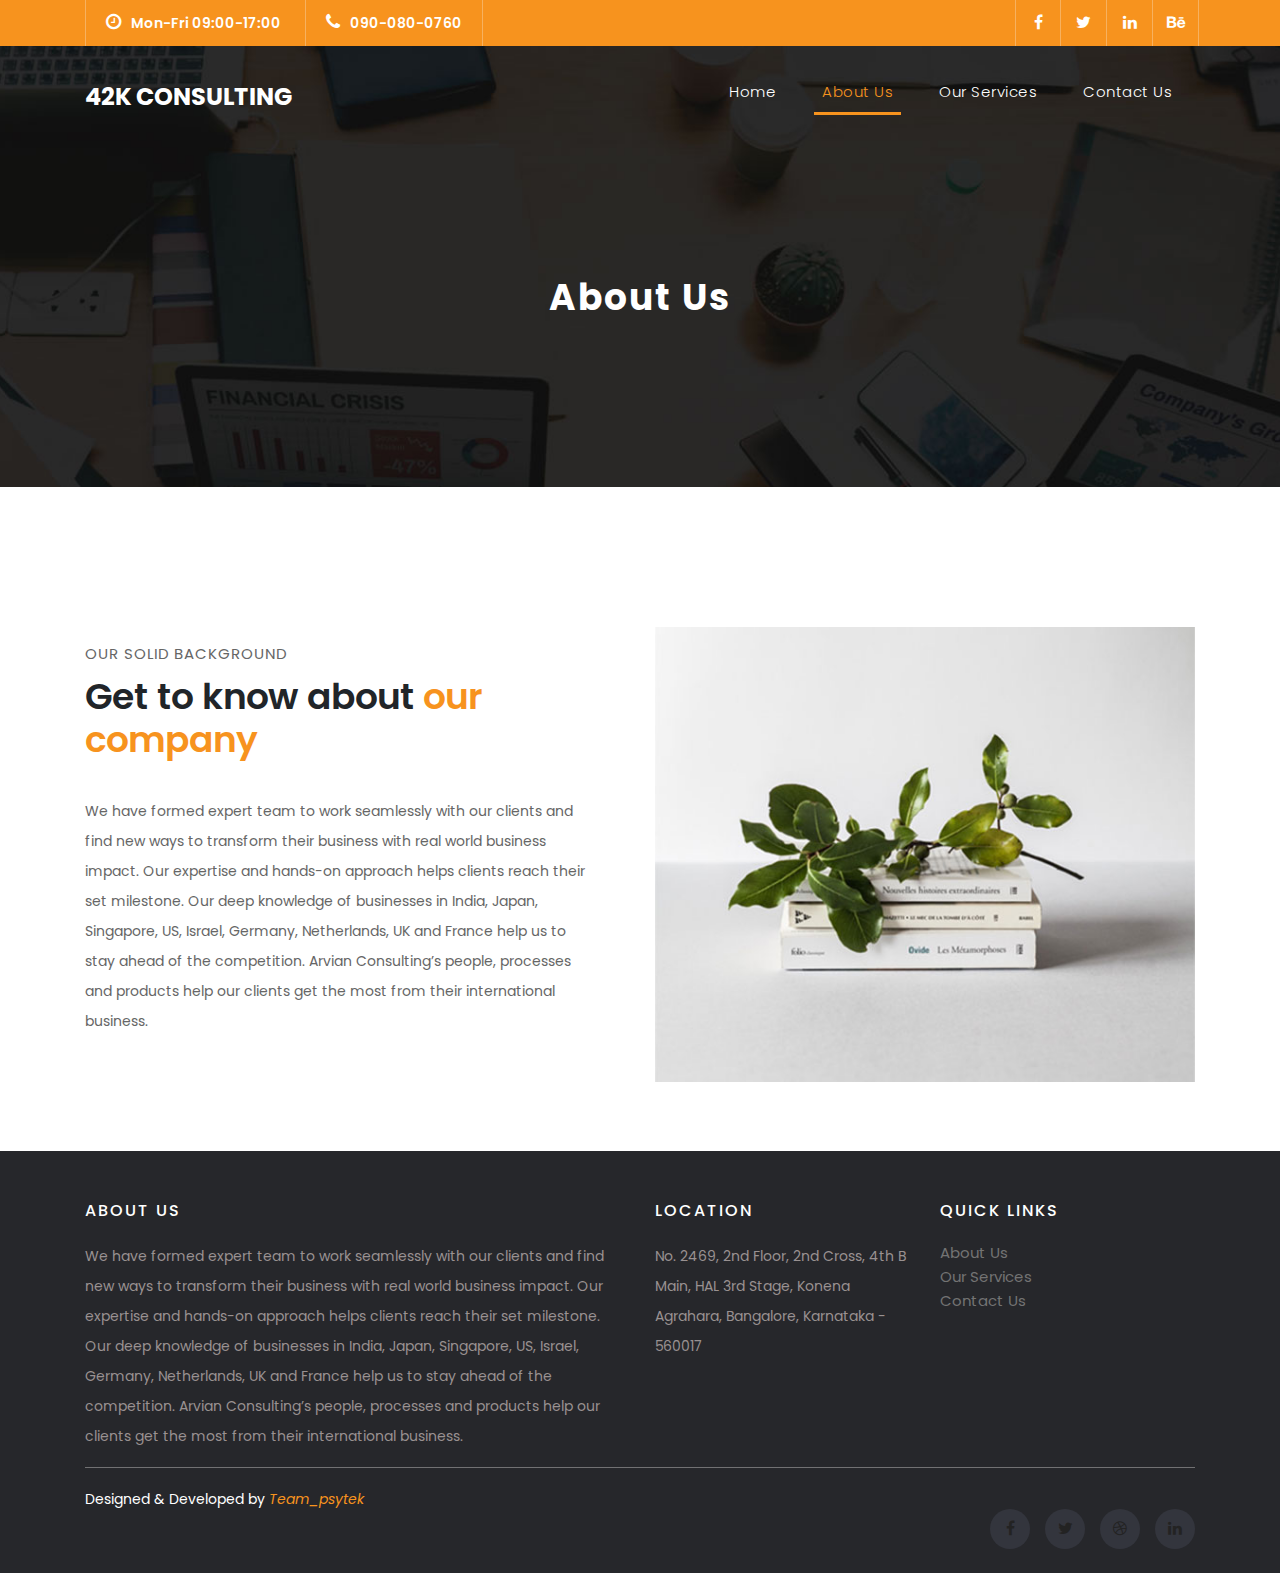
==== about.html @ 0863b6f3 "update website" ====
<!DOCTYPE html>
<html lang="en">

  <head>

    <meta charset="utf-8">
    <meta name="viewport" content="width=device-width, initial-scale=1, shrink-to-fit=no">
    <meta name="description" content="">
    <meta name="author" content="TemplateMo">
    <link href="https://fonts.googleapis.com/css?family=Poppins:100,200,300,400,500,600,700,800,900&display=swap" rel="stylesheet">

    <title>42K Consulting</title>

    <!-- Bootstrap core CSS -->
    <link href="vendor/bootstrap/css/bootstrap.min.css" rel="stylesheet">

    <!-- Additional CSS Files -->
    <link rel="stylesheet" href="assets/css/fontawesome.css">
    <link rel="stylesheet" href="assets/css/templatemo-finance-business.css">
    <link rel="stylesheet" href="assets/css/owl.css">
<!--

Finance Business TemplateMo

https://templatemo.com/tm-545-finance-business

-->
  </head>

  <body>

    <!-- ***** Preloader Start ***** -->
    <div id="preloader">
        <div class="jumper">
            <div></div>
            <div></div>
            <div></div>
        </div>
    </div>  
    <!-- ***** Preloader End ***** -->

    <!-- Header -->
    <div class="sub-header">
      <div class="container">
        <div class="row">
          <div class="col-md-8 col-xs-12">
            <ul class="left-info">
              <li><a href="#"><i class="fa fa-clock-o"></i>Mon-Fri 09:00-17:00</a></li>
              <li><a href="#"><i class="fa fa-phone"></i>090-080-0760</a></li>
            </ul>
          </div>
          <div class="col-md-4">
            <ul class="right-icons">
              <li><a href="#"><i class="fa fa-facebook"></i></a></li>
              <li><a href="#"><i class="fa fa-twitter"></i></a></li>
              <li><a href="#"><i class="fa fa-linkedin"></i></a></li>
              <li><a href="#"><i class="fa fa-behance"></i></a></li>
            </ul>
          </div>
        </div>
      </div>
    </div>
    
    <header class="">
      <nav class="navbar navbar-expand-lg">
        <div class="container">
          <a class="navbar-brand" href="index.html"><h2>42K Consulting </h2></a>
          <button class="navbar-toggler" type="button" data-toggle="collapse" data-target="#navbarResponsive" aria-controls="navbarResponsive" aria-expanded="false" aria-label="Toggle navigation">
            <span class="navbar-toggler-icon"></span>
          </button>
          <div class="collapse navbar-collapse" id="navbarResponsive">
            <ul class="navbar-nav ml-auto">
              <li class="nav-item">
                <a class="nav-link" href="index.html">Home
                  <span class="sr-only">(current)</span>
                </a>
              </li>
              <li class="nav-item active">
                <a class="nav-link" href="about.html">About Us</a>
              </li>
              <li class="nav-item">
                <a class="nav-link" href="services.html">Our Services</a>
              </li>
              <li class="nav-item">
                <a class="nav-link" href="contact.html">Contact Us</a>
              </li>
            </ul>
          </div>
        </div>
      </nav>
    </header>

    <!-- Page Content -->
    <div class="page-heading header-text">
      <div class="container">
        <div class="row">
          <div class="col-md-12">
            <h1>About Us</h1>
          </div>
        </div>
      </div>
    </div>

    <div class="more-info about-info" style="    margin-bottom: 69px;">
      <div class="container">
        <div class="row">
          <div class="col-md-12">
            <div class="more-info-content">
              <div class="row">
                <div class="col-md-6 align-self-center">
                  <div class="right-content">
                    <span>our solid background </span>
                    <h2>Get to know about <em>our company</em></h2>
                    <p>We have formed expert team to work seamlessly with our clients and find new ways to transform their business with real world business impact. Our expertise and hands-on approach helps clients reach their set milestone. Our deep knowledge of businesses in India, Japan, Singapore, US, Israel, Germany, Netherlands, UK and France help us to stay ahead of the competition. Arvian Consulting’s people, processes and products help our clients get the most from their international business.</p>
                  </div>
                </div>
                <div class="col-md-6">
                  <div class="left-image">
                    <img src="assets/images/about-image.jpg" alt="">
                  </div>
                </div>
              </div>
            </div>
          </div>
        </div>
      </div>
    </div>

   
    <footer class="site-footer">
      <div class="container">
        <div class="row">
          <div class="col-sm-12 col-md-6">
            <h6>About Us</h6>
            <p style="color: #999191;padding-top: 21px;">We have formed expert team to work seamlessly with our clients and find new ways to transform their business with real world business impact. Our expertise and hands-on approach helps clients reach their set milestone. Our deep knowledge of businesses in India, Japan, Singapore, US, Israel, Germany, Netherlands, UK and France help us to stay ahead of the competition. Arvian Consulting’s people, processes and products help our clients get the most from their international business.</p>
          </div>

          <div class="col-xs-6 col-md-3">
            <h6>Location</h6>
            <p style="color: #999191;padding-top: 21px;">No. 2469, 2nd Floor, 2nd Cross, 4th B Main, HAL 3rd Stage, Konena Agrahara, Bangalore, Karnataka - 560017</p>
          </div>

          <div class="col-xs-6 col-md-3">
            <h6>Quick Links</h6>
            <ul class="footer-links" style="color: #999191;padding-top: 21px;">
              <li><a href="about.html">About Us</a></li>
              <li><a href="services.html">Our Services</a></li>

              <li><a href="contact.html">Contact Us</a></li>
            </ul>
          </div>
        </div>
        <hr>
      </div>
      <div class="container">
        <div class="row">
          <div class="col-md-8 col-sm-6 col-xs-12">
            <p>Designed & Developed by <a rel="nofollow noopener" href="https://psyteksolutions.cf" target="_blank"><em style="color: #f7931e;">Team_psytek</em> </a></p>

          </div>

          <div class="col-md-4 col-sm-6 col-xs-12">
            <ul class="social-icons">
              <li><a class="facebook" href="#"><i class="fa fa-facebook"></i></a></li>
              <li><a class="twitter" href="#"><i class="fa fa-twitter"></i></a></li>
              <li><a class="dribbble" href="#"><i class="fa fa-dribbble"></i></a></li>
              <li><a class="linkedin" href="#"><i class="fa fa-linkedin"></i></a></li>   
            </ul>
          </div>
        </div>
      </div>
</footer>
    <!-- Bootstrap core JavaScript -->
    <script src="vendor/jquery/jquery.min.js"></script>
    <script src="vendor/bootstrap/js/bootstrap.bundle.min.js"></script>

    <!-- Additional Scripts -->
    <script src="assets/js/custom.js"></script>
    <script src="assets/js/owl.js"></script>
    <script src="assets/js/slick.js"></script>
    <script src="assets/js/accordions.js"></script>

    <script language = "text/Javascript"> 
      cleared[0] = cleared[1] = cleared[2] = 0; //set a cleared flag for each field
      function clearField(t){                   //declaring the array outside of the
      if(! cleared[t.id]){                      // function makes it static and global
          cleared[t.id] = 1;  // you could use true and false, but that's more typing
          t.value='';         // with more chance of typos
          t.style.color='#fff';
          }
      }
    </script>

  </body>
</html>
---- assets/css/templatemo-finance-business.css ----
/* 

TemplateMo - Finance Business

https://templatemo.com/tm-545-finance-business

*/
 :root {
	--yellow:#f7931e ;
	/*  var(--yellow)  */
	 /* -yellow = : var(--yellow) ; */
 }
 
/*--------------------------------------------------------------
# Navigation Menu
--------------------------------------------------------------*/
/* Desktop Navigation */
.nav-menu ul {
	margin: 0;
	padding: 0;
	list-style: none;
  }
  .hide {
	display: none !important;
  }
  .nav-menu > ul {
	display: flex;
  }
  
  .nav-menu > ul > li {
	position: relative;
	white-space: nowrap;
	padding: 10px 0 10px 28px;
  }
  
  .nav-menu a {
	display: block;
	position: relative;
	color: #0f394c;
	transition: 0.3s;
	font-size: 14px;
	font-family: sans-serif;
	/* text-transform: uppercase; */
	font-weight: 600;
  }
  
  .nav-menu a:hover, .nav-menu .active > a, .nav-menu li:hover > a {
	color: #49b5e7;
  }
  
  .nav-menu .drop-down ul {
	display: block;
	position: absolute;
	left: 14px;
	top: calc(100% + 30px);
	z-index: 99;
	opacity: 0;
	visibility: hidden;
	padding: 10px 0;
	background: #fff;
	box-shadow: 0px 0px 30px rgba(127, 137, 161, 0.25);
	transition: 0.3s;
  }
  
  .nav-menu .drop-down:hover > ul {
	opacity: 1;
	top: 100%;
	visibility: visible;
  }
  
  .nav-menu .drop-down li {
	min-width: 180px;
	position: relative;
  }
  
  .nav-menu .drop-down ul a {
	padding: 10px 20px;
	font-size: 14px;
	font-weight: 500;
	text-transform: none;
	color: #0f394c;
	text-transform: uppercase;
  }
  
  .nav-menu .drop-down ul a:hover, .nav-menu .drop-down ul .active > a, .nav-menu .drop-down ul li:hover > a {
	color: #49b5e7;
  }
  
  .nav-menu .drop-down > a:after {
	content: "\ea99";
	font-family: IcoFont;
	padding-left: 5px;
  }
  
  .nav-menu .drop-down .drop-down ul {
	top: 0;
	left: calc(100% - 30px);
  }
  
  .nav-menu .drop-down .drop-down:hover > ul {
	opacity: 1;
	top: 0;
	left: 100%;
  }
  
  .nav-menu .drop-down .drop-down > a {
	padding-right: 35px;
  }
  
  .nav-menu .drop-down .drop-down > a:after {
	content: "\eaa0";
	font-family: IcoFont;
	position: absolute;
	right: 15px;
  }
  
  @media (max-width: 1366px) {
	.nav-menu .drop-down .drop-down ul {
	  left: -90%;
	}
	.nav-menu .drop-down .drop-down:hover > ul {
	  left: -100%;
	}
	.nav-menu .drop-down .drop-down > a:after {
	  content: "\ea9d";
	}
  }
body {
  font-family: 'Poppins', sans-serif;
  overflow-x: hidden;
  text-rendering: optimizeLegibility;
  -webkit-font-smoothing: antialiased;
  -moz-osx-font-smoothing: grayscale;
}
.icon-box {
    padding: 30px;
    position: relative;
    overflow: hidden;
    border-radius: 10px;
    margin: 0 10px 40px 10px;
    background: #fff;
    box-shadow: 0 10px 29px 0 rgba(68, 88, 144, 0.1);
    transition: all 0.3s ease-in-out;
}
p {
	margin-bottom: 0px;
	font-size: 14px;
	color: #666666;
	line-height: 30px;
}
a {
	text-decoration: none!important;
}
ul {
	padding: 0;
	margin: 0;
	list-style: none;
}

h1,h2,h3,h4,h5,h6 {
	margin: 0px;
}
a{
	color: var(--yellow);
}
a.filled-button {
	background-color:  var(--yellow) ;
	color: #fff;
	font-size: 13px;
	text-transform: uppercase;
	font-weight: 700;
	padding: 12px 30px;
	border-radius: 30px;
	display: inline-block;
	transition: all 0.3s;
}

a.filled-button:hover {
	background-color: #fff;
	color:  var(--yellow) ;
}

a.border-button {
	background-color: transparent;
	color: #fff;
	border: 2px solid #fff;
	font-size: 13px;
	text-transform: uppercase;
	font-weight: 700;
	padding: 10px 28px;
	border-radius: 30px;
	display: inline-block;
	transition: all 0.3s;
}

a.border-button:hover {
	background-color: #fff;
	color:  var(--yellow) ;
}

.section-heading {
	text-align: center;
	margin-bottom: 80px;
}

.section-heading h2 {
	font-size: 36px;
	font-weight: 600;
	color: #1e1e1e;
}

.section-heading em {
	font-style: normal;
	color:  var(--yellow) ;
}

.section-heading span {
	display: block;
	margin-top: 15px;
	text-transform: uppercase;
	font-size: 15px;
	color: #666;
	letter-spacing: 1px;
}

#preloader {
  overflow: hidden;
  background:  var(--yellow) ;
  left: 0;
  right: 0;
  top: 0;
  bottom: 0;
  position: fixed;
  z-index: 9999999;
  color: #fff;
}

#preloader .jumper {
  left: 0;
  top: 0;
  right: 0;
  bottom: 0;
  display: block;
  position: absolute;
  margin: auto;
  width: 50px;
  height: 50px;
}

#preloader .jumper > div {
  background-color: #fff;
  width: 10px;
  height: 10px;
  border-radius: 100%;
  -webkit-animation-fill-mode: both;
  animation-fill-mode: both;
  position: absolute;
  opacity: 0;
  width: 50px;
  height: 50px;
  -webkit-animation: jumper 1s 0s linear infinite;
  animation: jumper 1s 0s linear infinite;
}

#preloader .jumper > div:nth-child(2) {
  -webkit-animation-delay: 0.33333s;
  animation-delay: 0.33333s;
}

#preloader .jumper > div:nth-child(3) {
  -webkit-animation-delay: 0.66666s;
  animation-delay: 0.66666s;
}

@-webkit-keyframes jumper {
  0% {
    opacity: 0;
    -webkit-transform: scale(0);
    transform: scale(0);
  }
  5% {
    opacity: 1;
  }
  100% {
    -webkit-transform: scale(1);
    transform: scale(1);
    opacity: 0;
  }
}

@keyframes jumper {
  0% {
    opacity: 0;
    -webkit-transform: scale(0);
    transform: scale(0);
  }
  5% {
    opacity: 1;
  }
  100% {
    opacity: 0;
  }
}

/* Sub Header Style */

.sub-header {
	background-color:  var(--yellow) ;
	height: 46px;
	line-height: 46px;
}

.sub-header ul li {
	display: inline-block;
}

.sub-header ul.left-info li {
	border-left: 1px solid rgba(250,250,250,0.3);
	padding: 0px 20px;
}

.sub-header ul.left-info li:last-child {
	border-right: 1px solid rgba(250,250,250,0.3);
}

.sub-header ul.left-info li i {
	margin-right: 10px;
	font-size: 18px;
}

.sub-header ul.left-info li a {
	color: #fff;
	font-size: 14px;
	font-weight: 600;
}

.sub-header ul.right-icons {
	float: right;
}

.sub-header ul.right-icons li {
	margin-right: -4px;
	width: 46px;
	display: inline-block;
	text-align: center;
	border-right: 1px solid rgba(250,250,250,0.3);
}

.sub-header ul.right-icons li:first-child {
	border-left: 1px solid rgba(250,250,250,0.3);
}

.sub-header ul.right-icons li a {
	color: #fff;
	transition: all 0.3s;
}

.sub-header ul.right-icons li a:hover {
	opacity: 0.75;
}



/* Header Style */
header {
	position: absolute;
	z-index: 99999;
	width: 100%;
	background-color: transparent!important;
	height: 80px;
	-webkit-transition: all 0.3s ease-in-out 0s;
    -moz-transition: all 0.3s ease-in-out 0s;
    -o-transition: all 0.3s ease-in-out 0s;
    transition: all 0.3s ease-in-out 0s;
}
header .navbar {
	padding: 20px 0px;
}
.background-header .navbar {
	padding: 10px 0px;
}
.background-header {
	top: 0;
	position: fixed;
	background-color: #fff!important;
	box-shadow: 0px 1px 10px rgba(0,0,0,0.1);
}
.background-header .navbar-brand h2 {
	color:  var(--yellow) !important;
}
.background-header .navbar-nav a.nav-link {
	color: #1e1e1e!important;
}
.background-header .navbar-nav .nav-link:hover,
.background-header .navbar-nav .active>.nav-link,
.background-header .navbar-nav .nav-link.active,
.background-header .navbar-nav .nav-link.show,
.background-header .navbar-nav .show>.nav-link {
	color:  var(--yellow) !important;
}
.navbar .navbar-brand {
	float: 	left;
	margin-top: 12px;
	outline: none;
}
.navbar .navbar-brand h2 {
	color: #fff;
	text-transform: uppercase;
	font-size: 24px;
	font-weight: 700;
	-webkit-transition: all .3s ease 0s;
    -moz-transition: all .3s ease 0s;
    -o-transition: all .3s ease 0s;
    transition: all .3s ease 0s;
}
.navbar .navbar-brand h2 em {
	font-style: normal;
	font-size: 16px;
}
#navbarResponsive {
	z-index: 999;
}
.navbar-collapse {
	text-align: center;
}
.navbar .navbar-nav .nav-item {
	margin: 0px 15px;
}
.navbar .navbar-nav a.nav-link {
	text-transform: capitalize;
	font-size: 15px;
	font-weight: 300;
	letter-spacing: 0.5px;
	color: #fff;
	transition: all 0.5s;
	margin-top: 5px;
}
.navbar .navbar-nav .nav-link:hover,
.navbar .navbar-nav .active>.nav-link,
.navbar .navbar-nav .nav-link.active,
.navbar .navbar-nav .nav-link.show,
.navbar .navbar-nav .show>.nav-link {
	color:  var(--yellow) ;
	border-bottom: 3px solid  var(--yellow) ;
}
.navbar .navbar-toggler-icon {
	background-image: none;
}
.navbar .navbar-toggler {
	border-color: #fff;
	background-color: #fff;	
	height: 36px;
	outline: none;
	border-radius: 0px;
	position: absolute;
	right: 30px;
	top: 20px;
}
.navbar .navbar-toggler-icon:after {
	content: '\f0c9';
	color:  var(--yellow) ;
	font-size: 18px;
	line-height: 26px;
	font-family: 'FontAwesome';
}



/* Banner Style */

.img-fill{
  width: 100%;
  display: block;
  overflow: hidden;
  position: relative;
  text-align: center
}

.img-fill img {
  min-height: 100%;
  min-width: 100%;
  position: relative;
  display: inline-block;
  max-width: none;
}

*,
*:before,
*:after {
  -webkit-box-sizing: border-box;
  box-sizing: border-box;
  -webkit-font-smoothing: antialiased;
  -moz-osx-font-smoothing: grayscale;
}

.Grid1k {
  padding: 0 15px;
  max-width: 1200px;
  margin: auto;
}

.blocks-box,
.slick-slider {
  margin: 0;
  padding: 0!important;
}

.slick-slide {
  float: left;
  padding: 0;
}

.Modern-Slider .item .img-fill {
	background-size: cover;
	background-position: center center;
	background-repeat: no-repeat;
	height:95vh;
}

.Modern-Slider .item-1 .img-fill {
	background-image: url(../images/slide_01.jpg);
}

.Modern-Slider .item-2 .img-fill {
	background-image: url(../images/slide_02.jpg);
}

.Modern-Slider .item-3 .img-fill {
	background-image: url(../images/slide_03.jpg);
}

.Modern-Slider .NextArrow{
  position:absolute;
  top:50%;
  right:30px;
  border:0 none;
  background-color: transparent;
  text-align:center;
  font-size: 36px;
  font-family: 'FontAwesome';
  color:#FFF;
  z-index:5;
  outline: none;
  cursor: pointer;
}

.Modern-Slider .NextArrow:before{
  content:'\f105';
}

.Modern-Slider .PrevArrow {
  position:absolute;
  top:50%;
  left:30px;
  border:0 none;
  background-color: transparent;
  text-align:center;
  font-size: 36px;
  font-family: 'FontAwesome';
  color:#FFF;
  z-index:5;
  outline: none;
  cursor: pointer;
}

.Modern-Slider .PrevArrow:before{
  content:'\f104';
}

ul.slick-dots {
  display: none!important;
}

.Modern-Slider .text-content {
	text-align: left;
  	width: 75%;
  	position: absolute;
  	top: 50%;
  	left: 50%;
  	transform: translate(-50%, -50%);
}

.Modern-Slider .item h6 {
  margin-bottom: 15px;
  font-size: 22px;
  text-transform: uppercase;
  font-weight: 700;
  letter-spacing: 1px;
  color: var(--yellow) ;
  animation:fadeOutRight 1s both;
}

.Modern-Slider .item h4 {
  margin-bottom: 30px;
  text-transform: uppercase;
  font-size: 44px;
  font-weight: 700;
  letter-spacing: 2.5px;
  color:#FFF;
  overflow:hidden;
  animation:fadeOutLeft 1s both;
}

.Modern-Slider .item p {
	max-width: 570px;
	color: #fff;
	font-size: 15px;
	font-weight: 400;
	line-height: 30px;
	margin-bottom: 40px;
}

.Modern-Slider .item a {
  margin: 0 5px;
}

.Modern-Slider .item.slick-active h6{
  animation:fadeInDown 1s both 1s;
}

.Modern-Slider .item.slick-active h4{
  animation:fadeInLeft 1s both 1.5s;
}

.Modern-Slider .item.slick-active{
  animation:Slick-FastSwipeIn 1s both;
}

.Modern-Slider .buttons {
  position: relative;
}

.Modern-Slider {background:#000;}


/* ==== Slick Slider Css Ruls === */
.slick-slider{position:relative;display:block;-webkit-user-select:none;-moz-user-select:none;-ms-user-select:none;user-select:none;-webkit-touch-callout:none;-khtml-user-select:none;-ms-touch-action:pan-y;touch-action:pan-y;-webkit-tap-highlight-color:transparent}
.slick-list{position:relative;display:block;overflow:hidden;margin:0;padding:0}
.slick-list:focus{outline:none}.slick-list.dragging{cursor:hand}
.slick-slider .slick-track,.slick-slider .slick-list{-webkit-transform:translate3d(0,0,0);-ms-transform:translate3d(0,0,0);transform:translate3d(0,0,0)}
.slick-track{position:relative;top:0;left:0;display:block}
.slick-track:before,.slick-track:after{display:table;content:''}.slick-track:after{clear:both}
.slick-loading .slick-track{visibility:hidden}
.slick-slide{display:none;float:left /* If RTL Make This Right */ ;height:100%;min-height:1px}
.slick-slide.dragging img{pointer-events:none}
.slick-initialized .slick-slide{display:block}
.slick-loading .slick-slide{visibility:hidden}
.slick-vertical .slick-slide{display:block;height:auto;border:1px solid transparent}




/* Request Form */

.request-form {
	background-color:  var(--yellow) ;
	padding: 40px 0px;
	color: #fff;
}

.request-form h4 {
	font-size: 22px;
	font-weight: 600;
}

.request-form span {
	font-size: 15px;
	font-weight: 400;
	display: inline-block;
	margin-top: 10px;
}

.request-form a.border-button {
	margin-top: 12px;
	float: right;
}




/* Services */

.services {
	margin-top: 140px;
}

.service-item img {
	width: 100%;
	overflow: hidden;
}

.service-item .down-content {
	background-color: #f7f7f7;
	padding: 30px;
}

.service-item .down-content h4 {
	font-size: 20px;
	font-weight: 700;
	letter-spacing: 0.25px;
	margin-bottom: 15px;
}

.service-item .down-content p {
	margin-bottom: 20px;
}



/* Fun Facts */

.fun-facts {
	margin-top: 140px;
	background-image: url(../images/fun-facts-bg.jpg);
	background-position: center center;
	background-repeat: no-repeat;
	background-size: cover;
	background-attachment: fixed;
	padding: 140px 0px;
	color: #fff;
}

.fun-facts span {
	text-transform: uppercase;
	font-size: 15px;
	color: #fff;
	letter-spacing: 1px;
	margin-bottom: 10px;
	display: block;
}

.fun-facts h2 {
	font-size: 36px;
	font-weight: 600;
	margin-bottom: 35px;
}

.fun-facts em {
	font-style: normal;
	color:  var(--yellow) ;
}

.fun-facts p {
	color: #fff;
	margin-bottom: 40px;
}

.fun-facts .left-content {
	margin-right: 45px;
}

.count-area-content {
	text-align: center;
	background-color: rgba(250,250,250,0.1);
	padding: 25px 30px 35px 30px;
	margin: 15px 0px;
}

.count-digit {
    margin: 5px 0px;
    color:  var(--yellow) ;
    font-weight: 700;
    font-size: 36px;
}
.count-title {
    font-size: 20px;
    font-weight: 600;
    color: #fff;
    letter-spacing: 0.5px;
}



/* More Info */

.more-info {
	margin-top: 140px;
}

.more-info .left-image img {
	width: 100%;
	overflow: hidden;
}

.more-info .more-info-content {
	background-color: #f7f7f7;
}

.about-info .more-info-content {
	background-color: transparent;
}

.about-info .right-content {
	padding: 0px!important;
	margin-right: 30px;
}

.more-info .right-content {
	padding: 45px 45px 45px 30px;
}

.more-info .right-content span {
	text-transform: uppercase;
	font-size: 15px;
	color: #666;
	letter-spacing: 1px;
	margin-bottom: 10px;
	display: block;
}

.more-info .right-content h2 {
	font-size: 36px;
	font-weight: 600;
	margin-bottom: 35px;
}

.more-info .right-content em {
	font-style: normal;
	color:  var(--yellow) ;
}

.more-info .right-content p {
	margin-bottom: 30px;
}


/* Testimonials Style */

.about-testimonials {
	margin-top: 0px!important;
}

.testimonials {
	margin-top: 140px;
	background-color: #f7f7f7;
	padding: 140px 0px;
}
.testimonial-item .inner-content {
	text-align: center;
	background-color: #fff;	
	padding: 30px;
	border-radius: 5px;
}
.testimonial-item p {
	font-size: 14px;
	font-weight: 400;
}
.testimonial-item h4 {
	font-size: 19px;
	font-weight: 700;
	color: #1e1e1e;
	letter-spacing: 0.5px;
	margin-bottom: 0px;
}
.testimonial-item span {
	display: inline-block;
	margin-top: 8px;
	font-weight: 600;
	font-size: 14px;
	color:  var(--yellow) ;
}
.testimonial-item img {
	max-width: 60px;
	border-radius: 50%;
	margin: 25px auto 0px auto;
}




/* Call Back Style */

.callback-services {
	border-top: 1px solid #eee;
	padding-top: 140px;
}

.contact-us {
	background-color: #f7f7f7;
	padding: 140px 0px;
}

.contact-us .contact-form {
	background-color: transparent!important;
	padding: 0!important;
}

.callback-form {
	margin-top: 140px;
}

.callback-form .contact-form {
	background-color:  var(--yellow) ;
	padding: 60px;
	border-radius: 5px;
	text-align: center;
}

.callback-form .contact-form input {
	border-radius: 20px;
	height: 40px;
	line-height: 40px;
	display: inline-block;
	padding: 0px 15px;
	color: #6a6a6a;
	font-size: 13px;
	text-transform: none;
	box-shadow: none;
	border: none;
	margin-bottom: 35px;
}

.callback-form .contact-form input:focus {
	outline: none;
	box-shadow: none;
	border: none;
}

.callback-form .contact-form textarea {
	border-radius: 20px;
	height: 120px;
	max-height: 200px;
	min-height: 120px;
	display: inline-block;
	padding: 15px;
	color: #6a6a6a;
	font-size: 13px;
	text-transform: none;
	box-shadow: none;
	border: none;
	margin-bottom: 35px;
}

.callback-form .contact-form textarea:focus {
	outline: none;
	box-shadow: none;
	border: none;
}

.callback-form .contact-form ::-webkit-input-placeholder { /* Edge */
  color: #aaa;
}
.callback-form .contact-form :-ms-input-placeholder { /* Internet Explorer 10-11 */
  color: #aaa;
}
.callback-form .contact-form ::placeholder {
  color: #aaa;
}

.callback-form .contact-form button.border-button {
	background-color: transparent;
	color: #fff;
	border: 2px solid #fff;
	font-size: 13px;
	text-transform: uppercase;
	font-weight: 700;
	padding: 10px 28px;
	border-radius: 30px;
	display: inline-block;
	transition: all 0.3s;
	outline: none;
	box-shadow: none;
	text-shadow: none;
	cursor: pointer;
}

.callback-form .contact-form button.border-button:hover {
	background-color: #fff;
	color:  var(--yellow) ;
}

.contact-us .contact-form button.filled-button {
	background-color:  var(--yellow) ;
	color: #fff;
	border: none;
	font-size: 13px;
	text-transform: uppercase;
	font-weight: 700;
	padding: 12px 30px;
	border-radius: 30px;
	display: inline-block;
	transition: all 0.3s;
	outline: none;
	box-shadow: none;
	text-shadow: none;
	cursor: pointer;
}

.contact-us .contact-form button.filled-button:hover {
	background-color: #fff;
	color:  var(--yellow) ;
}



/* Partners Style */

.contact-partners {
	margin-top: -8px!important;
}

.partners {
	margin-top: 140px;
	background-color: #f7f7f7;
	padding: 60px 0px;
}

.partners .owl-item {
	text-align: center;
	cursor: pointer;
}

.partners .partner-item img {
	max-width: 156px;
	margin: auto;
}

/* footer tempaltes style */
.site-footer
{
  background-color:#26272b;
  padding:45px 0 20px;
  font-size:15px;
  line-height:24px;
  color:#737373;
}
.site-footer hr
{
  border-top-color:#bbb;
  opacity:0.5
}
.site-footer hr.small
{
  margin:20px 0
}
.site-footer h6
{
  color:#fff;
  font-size:16px;
  text-transform:uppercase;
  margin-top:5px;
  letter-spacing:2px
}
.site-footer a
{
  color:#737373;
}
.site-footer a:hover
{
  color:#3366cc;
  text-decoration:none;
}
.footer-links
{
  padding-left:0;
  list-style:none
}
.footer-links li
{
  display:block
}
.footer-links a
{
  color:#737373
}
.footer-links a:active,.footer-links a:focus,.footer-links a:hover
{
  color:#3366cc;
  text-decoration:none;
}
.footer-links.inline li
{
  display:inline-block
}
.site-footer .social-icons
{
  text-align:right
}
.site-footer .social-icons a
{
  width:40px;
  height:40px;
  line-height:40px;
  margin-left:6px;
  margin-right:0;
  border-radius:100%;
  background-color:#33353d
}
.copyright-text
{
  margin:0
}
@media (max-width:991px)
{
  .site-footer [class^=col-]
  {
    margin-bottom:30px
  }
}
@media (max-width:767px)
{
  .site-footer
  {
    padding-bottom:0
  }
  .site-footer .copyright-text,.site-footer .social-icons
  {
    text-align:center
  }
}
.social-icons
{
  padding-left:0;
  margin-bottom:0;
  list-style:none
}
.social-icons li
{
  display:inline-block;
  margin-bottom:4px
}
.social-icons li.title
{
  margin-right:15px;
  text-transform:uppercase;
  color:#96a2b2;
  font-weight:700;
  font-size:13px
}
.social-icons a{
  background-color:#eceeef;
  color:#818a91;
  font-size:16px;
  display:inline-block;
  line-height:44px;
  width:44px;
  height:44px;
  text-align:center;
  margin-right:8px;
  border-radius:100%;
  -webkit-transition:all .2s linear;
  -o-transition:all .2s linear;
  transition:all .2s linear
}
.social-icons a:active,.social-icons a:focus,.social-icons a:hover
{
  color:#fff;
  background-color:#29aafe
}
.social-icons.size-sm a
{
  line-height:34px;
  height:34px;
  width:34px;
  font-size:14px
}
.social-icons a.facebook:hover
{
  background-color:#3b5998
}
.social-icons a.twitter:hover
{
  background-color:#00aced
}
.social-icons a.linkedin:hover
{
  background-color:#007bb6
}
.social-icons a.dribbble:hover
{
  background-color:#ea4c89
}
@media (max-width:767px)
{
  .social-icons li.title
  {
    display:block;
    margin-right:0;
    font-weight:600
  }
}
/* Footer Style */

footer {
	background-color: #232323;
	padding: 80px 0px;
	color: #fff;
}

footer h4 {
	color: #fff;
	font-size: 20px;
	font-weight: 600;
	letter-spacing: 0.25px;
	margin-bottom: 35px;
}
footer p {
	color: #fff;
}

footer ul.social-icons {
	margin-top: 25px;
}

footer ul.social-icons li {
	display: inline-block;
	margin-right: 5px;
}

footer ul.social-icons li:last-child {
	margin-right: 0px;
}

footer ul.social-icons li a {
	width: 34px;
	height: 34px;
	display: inline-block;
	line-height: 34px;
	text-align: center;
	background-color: #fff;
	color: #232323;
	border-radius: 50%;
	transition: all 0.3s;
}

footer ul.social-icons li a:hover {
	background-color:  var(--yellow) ;
}

footer ul.menu-list li {
	margin-bottom: 13px;
}

footer ul.menu-list li:last-child {
	margin-bottom: 0px;
}

footer ul.menu-list li a {
	font-size: 14px;
	color: #fff;
	transition: all 0.3s;
}

footer ul.menu-list li a:hover {
	color:  var(--yellow) ;
}

footer .contact-form input {
	border-radius: 20px;
	height: 40px;
	line-height: 40px;
	display: inline-block;
	padding: 0px 15px;
	color: #aaa!important;
	background-color: #343434;
	font-size: 13px;
	text-transform: none;
	box-shadow: none;
	border: none;
	margin-bottom: 15px;
}

footer .contact-form input:focus {
	outline: none;
	box-shadow: none;
	border: none;
	background-color: #343434;
}

footer .contact-form textarea {
	border-radius: 20px;
	height: 120px;
	max-height: 200px;
	min-height: 120px;
	display: inline-block;
	padding: 15px;
	color: #aaa!important;
	background-color: #343434;
	font-size: 13px;
	text-transform: none;
	box-shadow: none;
	border: none;
	margin-bottom: 15px;
}

footer .contact-form textarea:focus {
	outline: none;
	box-shadow: none;
	border: none;
	background-color: #343434;
}

footer .contact-form ::-webkit-input-placeholder { /* Edge */
  color: #aaa;
}
footer .contact-form :-ms-input-placeholder { /* Internet Explorer 10-11 */
  color: #aaa;
}
footer .contact-form ::placeholder {
  color: #aaa;
}

footer .contact-form button.filled-button {
	background-color: transparent;
	color: #fff;
	background-color:  var(--yellow) ;
	border: none;
	font-size: 13px;
	text-transform: uppercase;
	font-weight: 700;
	padding: 12px 30px;
	border-radius: 30px;
	display: inline-block;
	transition: all 0.3s;
	outline: none;
	box-shadow: none;
	text-shadow: none;
	cursor: pointer;
}

footer .contact-form button.filled-button:hover {
	background-color: #fff;
	color:  var(--yellow) ;
}



/* Sub-footer Style */

.sub-footer {
	background-color: #343434;
	text-align: center;
	padding: 25px 0px;
}

.sub-footer p {
	color: #fff;
	font-weight: 300;
	letter-spacing: 0.5px;
}

.sub-footer a {
	color: #fff;
}


.page-heading {
	text-align: center;
	background-image: url(../images/page-heading-bg.jpg);
	background-position: center center;
	background-repeat: no-repeat;
	background-size: cover;
	padding: 230px 0px 150px 0px;
	color: #fff;
}

.page-heading h1 {
	text-transform: capitalize;
	font-size: 36px;
	font-weight: 700;
	letter-spacing: 2px;
	margin-bottom: 18px;
}

.page-heading span {
	font-size: 15px;
	text-transform: uppercase;
	letter-spacing: 1px;
	color: #fff;
	display: block;
}


/* team */

.team {
	background-color: #f7f7f7;
	margin-top: 140px;
	margin-bottom: -140px;
	padding: 120px 0px;
}

.team-item img {
	width: 100%;
	overflow: hidden;
}

.team-item .down-content {
	background-color: #fff;
	padding: 30px;
}

.team-item .down-content h4 {
	font-size: 20px;
	font-weight: 700;
	letter-spacing: 0.25px;
	margin-bottom: 10px;
}

.team-item .down-content span {
	color:  var(--yellow) ;
	font-weight: 600;
	font-size: 14px;
	display: block;
	margin-bottom: 15px;
}

.team-item .down-content p {
	margin-bottom: 20px;
}


/* Single Service */

.single-services {
	margin-top: 140px;
}

#tabs ul {
  margin: 0;
  padding: 0;
}
#tabs ul li {
  margin-bottom: 10px;
  display: inline-block;
  width: 100%;
}
#tabs ul li:last-child {
  margin-bottom: 0px;
}
#tabs ul li a {
	text-transform: capitalize;
	width: 100%;
	padding: 30px 30px;
	display: inline-block;
	background-color:  var(--yellow) ;
  	font-size: 20px;
  	color: #121212;
  	letter-spacing: 0.5px;
  	font-weight: 700;
  	transition: all 0.3s;
}
#tabs ul li a i {
	float: right;
	margin-top: 5px;
}
#tabs ul .ui-tabs-active span {
  background: #faf5b2;
  border: #faf5b2;
  line-height: 90px;
  border-bottom: none;
}
#tabs ul .ui-tabs-active a {
  color: #fff;
}
#tabs ul .ui-tabs-active span {
  color: #1e1e1e;
}
.tabs-content {
	margin-left: 30px;
  text-align: left;
  display: inline-block;
  transition: all 0.3s;
}
.tabs-content img {
	max-width: 100%;
	overflow: hidden;
}
.tabs-content h4 {
	font-size: 20px;
	font-weight: 700;
	letter-spacing: 0.25px;
	margin-bottom: 15px;
	margin-top: 30px;
}
.tabs-content p {
  font-size: 14px;
  color: #7a7a7a;
  margin-bottom: 0px;
}



/* Contact Information */

.contact-information {
	margin-top: 140px;
}

.contact-information .contact-item {
	padding: 60px 30px;
	background-color: #f7f7f7;
	text-align: center;
}

.contact-information .contact-item i {
	color:  var(--yellow) ;
	font-size: 48px;
	margin-bottom: 40px;
}

.contact-information .contact-item h4 {
	font-size: 20px;
	font-weight: 700;
	letter-spacing: 0.25px;
	margin-bottom: 15px;
}

.contact-information .contact-item p {
	margin-bottom: 20px;
}

.contact-information .contact-item a {
	font-weight: 600;
	color:  var(--yellow) ;
	font-size: 15px;
}




/* Responsive Style */
@media (max-width: 768px) {
	.sub-header {
		display: none;
	}
	.Modern-Slider .item h6 {
	  margin-bottom: 15px;
	  font-size: 18px;
	}
	.Modern-Slider .item h4 {
	  margin-bottom: 25px;
	  font-size: 28px;
	  line-height: 36px;
	  letter-spacing: 1px;
	}
	.Modern-Slider .item p {
		max-width: 570px;
		line-height: 25px;
		margin-bottom: 30px;
	}
	.Modern-Slider .NextArrow{
	  right:5px;
	}
	.Modern-Slider .PrevArrow {
	  left:5px;
	}
	.request-form {
		text-align: center;
	}
	.request-form a.border-button {
		float: none;
		margin-top: 30px;
	}
	.services .service-item {
		margin-bottom: 30px;
	}
	.fun-facts .left-content {
		margin-right: 0px;
		margin-bottom: 30px;
	}
	.more-info .right-content  {
		padding: 30px;
	}
	footer {
		padding: 80px 0px 20px 0px;
	}
	footer .footer-item {
		border-bottom: 1px solid #343434;
		margin-bottom: 30px;
		padding-bottom: 30px;
	}
	footer .last-item {
		border-bottom: none;
	}
	.about-info .right-content {
		margin-right: 0px;
		margin-bottom: 30px;
	}
	.team .team-item {
		margin-bottom: 30px;
	}
	.tabs-content {
		margin-left: 0px;
		margin-top: 30px;
	}
	.contact-item {
		margin-bottom: 30px;
	}
}

@media (max-width: 992px) {
	.navbar .navbar-brand {
		position: absolute;
		left: 30px;
		top: 10px;
	}
	.navbar .navbar-brand {
		width: auto;
	}
	.navbar:after {
		display: none;
	}
	#navbarResponsive {
	    z-index: 99999;
	    position: absolute;
	    top: 80px;
	    left: 0;
	    width: 100%;
	    text-align: center;
	    background-color: #fff;
	    box-shadow: 0px 10px 10px rgba(0,0,0,0.1);
	}
	.navbar .navbar-nav .nav-item {
		border-bottom: 1px solid #eee;
	}
	.navbar .navbar-nav .nav-item:last-child {
		border-bottom: none;
	}
	.navbar .navbar-nav a.nav-link {
		padding: 15px 0px;
		color: #1e1e1e!important;
	}
	.navbar .navbar-nav .nav-link:hover,
	.navbar .navbar-nav .active>.nav-link,
	.navbar .navbar-nav .nav-link.active,
	.navbar .navbar-nav .nav-link.show,
	.navbar .navbar-nav .show>.nav-link {
		color:  var(--yellow) !important;
		border-bottom: none!important;
	}
}
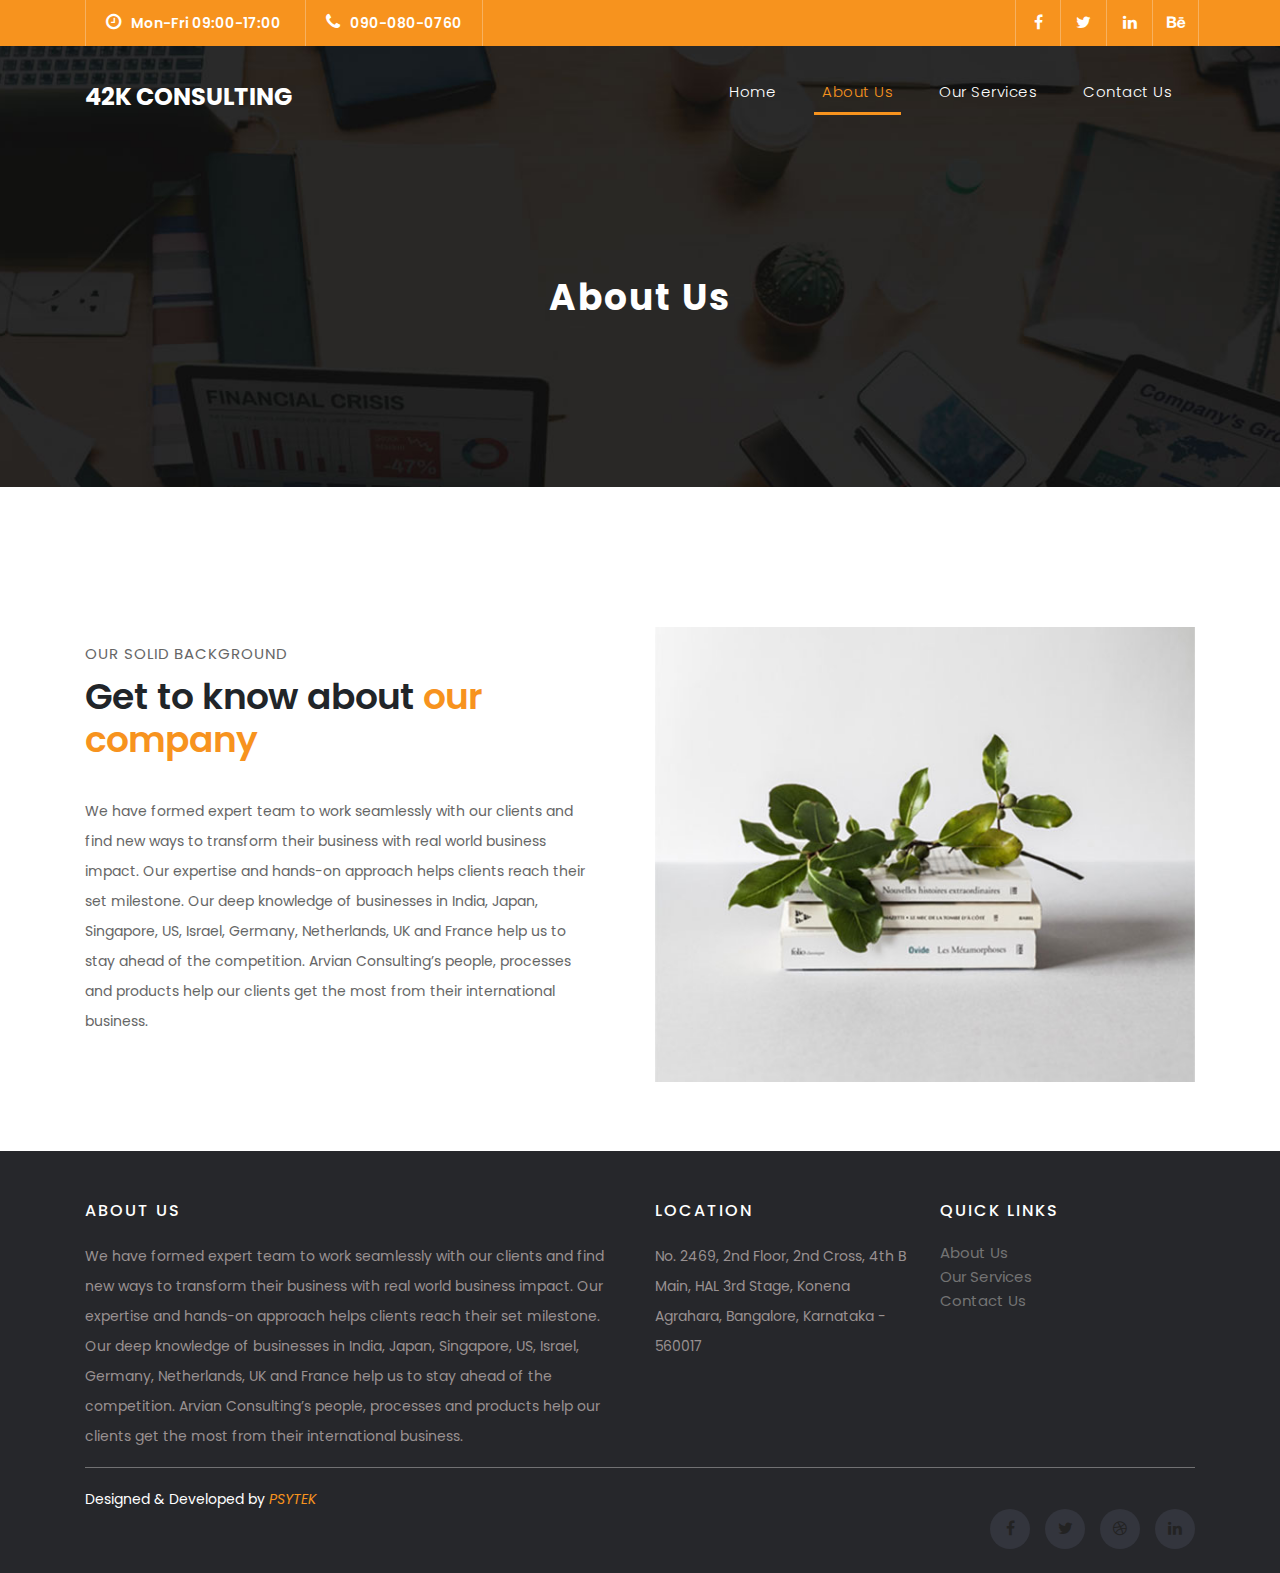
==== commit 0f329a26: "suggestions fixes" ====
--- a/about.html
+++ b/about.html
@@ -155,7 +155,7 @@
       <div class="container">
         <div class="row">
           <div class="col-md-8 col-sm-6 col-xs-12">
-            <p>Designed & Developed by <a rel="nofollow noopener" href="https://psyteksolutions.cf" target="_blank"><em style="color: #f7931e;">Team_psytek</em> </a></p>
+            <p>Designed & Developed by <a rel="nofollow noopener" href="https://psyteksolutions.cf" target="_blank"><em style="color: #f7931e;">PSYTEK</em> </a></p>
 
           </div>
 
--- a/assets/css/templatemo-finance-business.css
+++ b/assets/css/templatemo-finance-business.css
@@ -522,7 +522,7 @@
 }
 
 .Modern-Slider .item-2 .img-fill {
-	background-image: url(../images/slide_02.jpg);
+	background-image: url(../images/slide_03.jpg);
 }
 
 .Modern-Slider .item-3 .img-fill {
@@ -1089,6 +1089,17 @@
 .copyright-text
 {
   margin:0
+}
+
+@media (max-width:991px)
+{
+	.left-imagess
+	{
+		margin-left: 30px;
+		/* margin-right: 10px; */
+		margin-top: 10px;
+		margin-bottom: 20px;
+	}
 }
 @media (max-width:991px)
 {
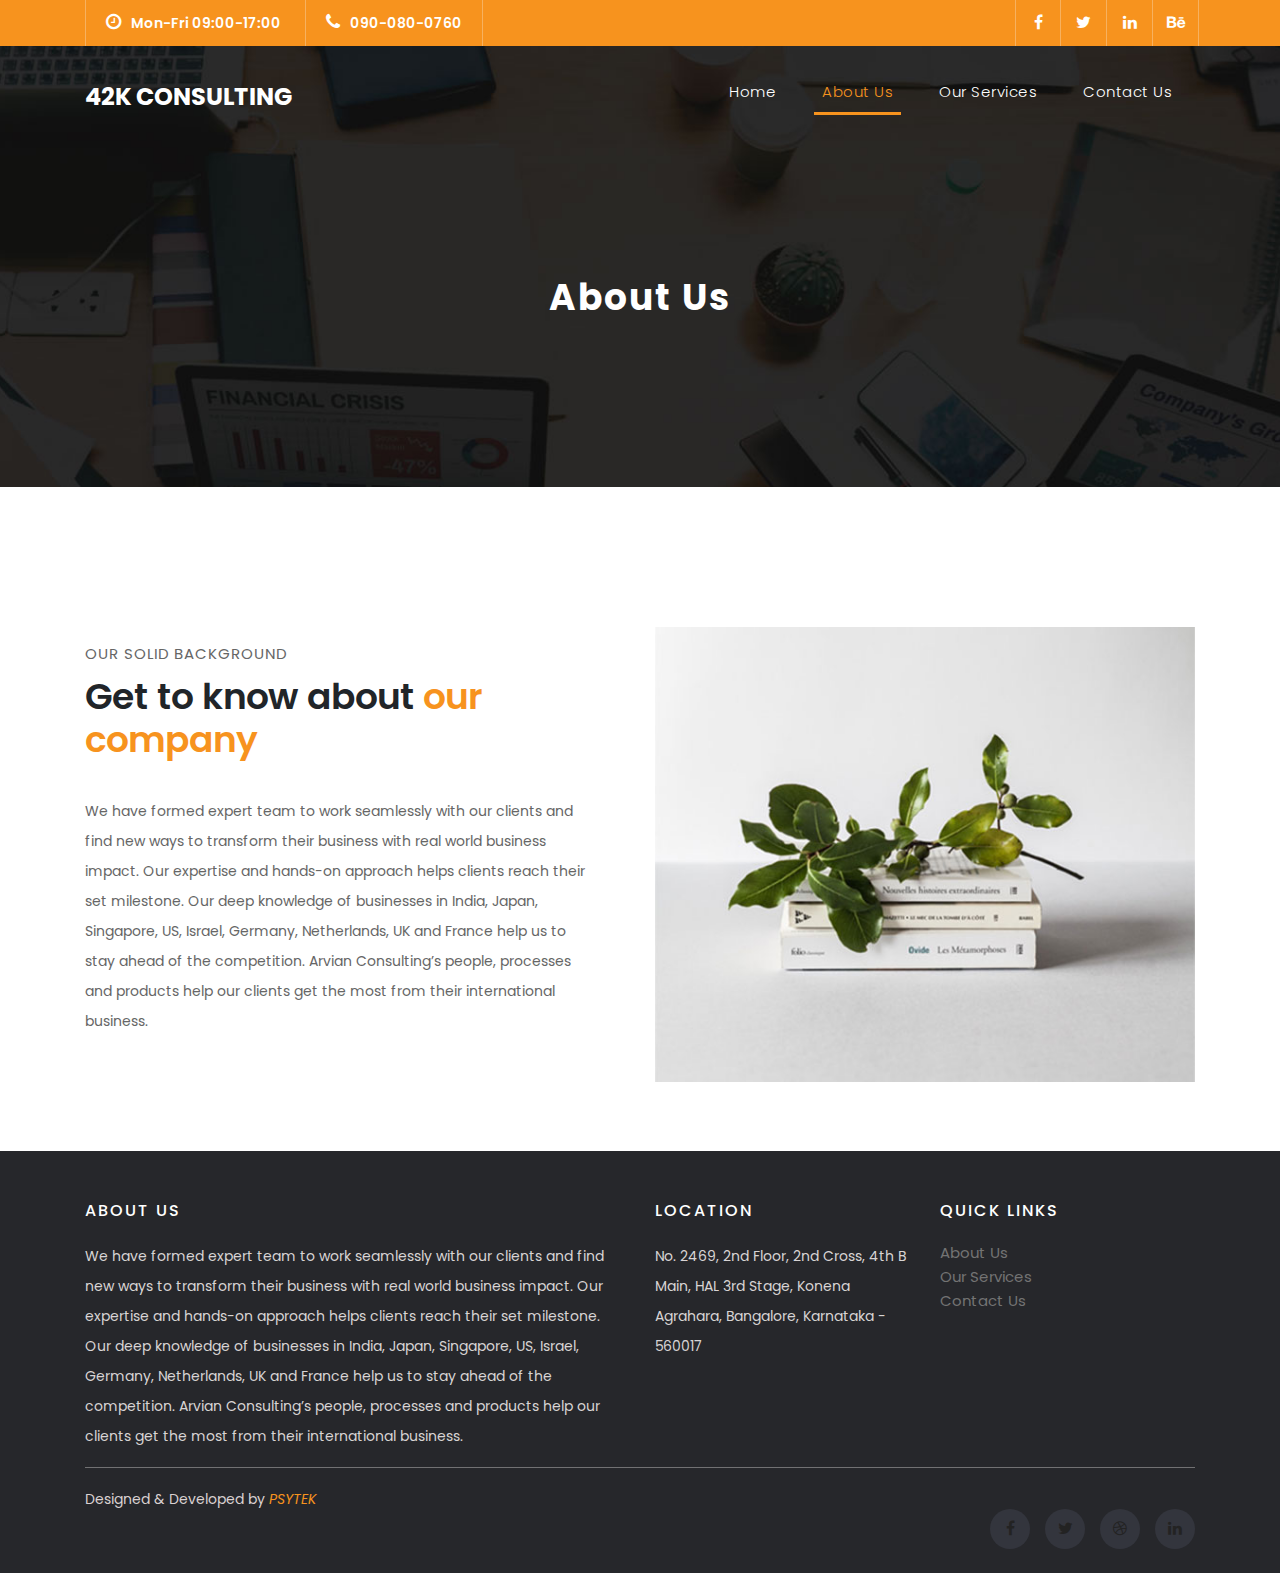
==== commit fd912bfc: "changes" ====
--- a/about.html
+++ b/about.html
@@ -126,18 +126,17 @@
       </div>
     </div>
 
-   
     <footer class="site-footer">
       <div class="container">
         <div class="row">
           <div class="col-sm-12 col-md-6">
             <h6>About Us</h6>
-            <p style="color: #999191;padding-top: 21px;">We have formed expert team to work seamlessly with our clients and find new ways to transform their business with real world business impact. Our expertise and hands-on approach helps clients reach their set milestone. Our deep knowledge of businesses in India, Japan, Singapore, US, Israel, Germany, Netherlands, UK and France help us to stay ahead of the competition. Arvian Consulting’s people, processes and products help our clients get the most from their international business.</p>
+            <p style="color: #d8d4d4;padding-top: 21px;">We have formed expert team to work seamlessly with our clients and find new ways to transform their business with real world business impact. Our expertise and hands-on approach helps clients reach their set milestone. Our deep knowledge of businesses in India, Japan, Singapore, US, Israel, Germany, Netherlands, UK and France help us to stay ahead of the competition. Arvian Consulting’s people, processes and products help our clients get the most from their international business.</p>
           </div>
 
           <div class="col-xs-6 col-md-3">
             <h6>Location</h6>
-            <p style="color: #999191;padding-top: 21px;">No. 2469, 2nd Floor, 2nd Cross, 4th B Main, HAL 3rd Stage, Konena Agrahara, Bangalore, Karnataka - 560017</p>
+            <p style="color: #d8d4d4;padding-top: 21px;">No. 2469, 2nd Floor, 2nd Cross, 4th B Main, HAL 3rd Stage, Konena Agrahara, Bangalore, Karnataka - 560017</p>
           </div>
 
           <div class="col-xs-6 col-md-3">
@@ -155,7 +154,7 @@
       <div class="container">
         <div class="row">
           <div class="col-md-8 col-sm-6 col-xs-12">
-            <p>Designed & Developed by <a rel="nofollow noopener" href="https://psyteksolutions.cf" target="_blank"><em style="color: #f7931e;">PSYTEK</em> </a></p>
+            <p style="color: #dad1d1;">Designed & Developed by <a rel="nofollow noopener"  target="_blank"><em style="color: #f7931e;">PSYTEK</em> </a></p>
 
           </div>
 
@@ -170,6 +169,7 @@
         </div>
       </div>
 </footer>
+
     <!-- Bootstrap core JavaScript -->
     <script src="vendor/jquery/jquery.min.js"></script>
     <script src="vendor/bootstrap/js/bootstrap.bundle.min.js"></script>
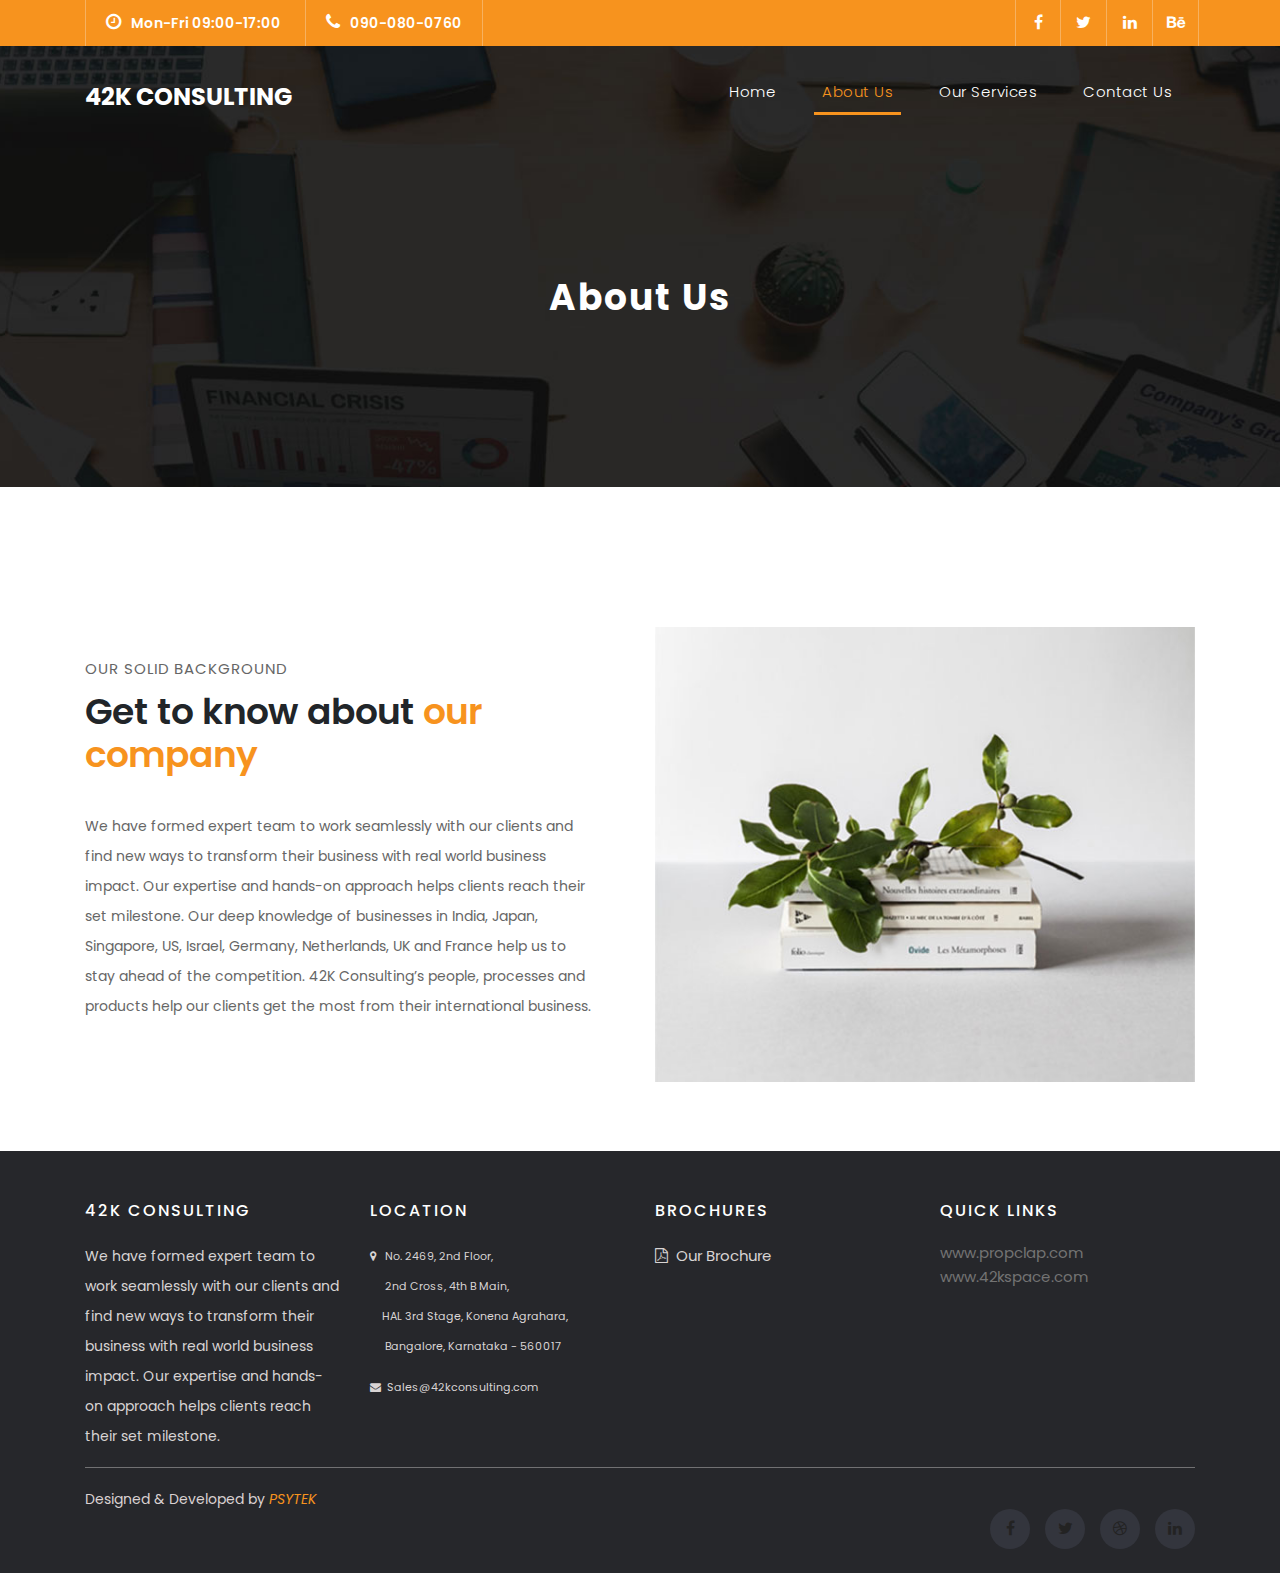
==== commit e534656c: "ui changes by client on 21-06-2020" ====
--- a/about.html
+++ b/about.html
@@ -30,13 +30,13 @@
   <body>
 
     <!-- ***** Preloader Start ***** -->
-    <div id="preloader">
+    <!-- <div id="preloader">
         <div class="jumper">
             <div></div>
             <div></div>
             <div></div>
         </div>
-    </div>  
+    </div>   -->
     <!-- ***** Preloader End ***** -->
 
     <!-- Header -->
@@ -111,7 +111,7 @@
                   <div class="right-content">
                     <span>our solid background </span>
                     <h2>Get to know about <em>our company</em></h2>
-                    <p>We have formed expert team to work seamlessly with our clients and find new ways to transform their business with real world business impact. Our expertise and hands-on approach helps clients reach their set milestone. Our deep knowledge of businesses in India, Japan, Singapore, US, Israel, Germany, Netherlands, UK and France help us to stay ahead of the competition. Arvian Consulting’s people, processes and products help our clients get the most from their international business.</p>
+                    <p>We have formed expert team to work seamlessly with our clients and find new ways to transform their business with real world business impact. Our expertise and hands-on approach helps clients reach their set milestone. Our deep knowledge of businesses in India, Japan, Singapore, US, Israel, Germany, Netherlands, UK and France help us to stay ahead of the competition. 42K Consulting’s people, processes and products help our clients get the most from their international business.</p>
                   </div>
                 </div>
                 <div class="col-md-6">
@@ -129,23 +129,32 @@
     <footer class="site-footer">
       <div class="container">
         <div class="row">
-          <div class="col-sm-12 col-md-6">
-            <h6>About Us</h6>
-            <p style="color: #d8d4d4;padding-top: 21px;">We have formed expert team to work seamlessly with our clients and find new ways to transform their business with real world business impact. Our expertise and hands-on approach helps clients reach their set milestone. Our deep knowledge of businesses in India, Japan, Singapore, US, Israel, Germany, Netherlands, UK and France help us to stay ahead of the competition. Arvian Consulting’s people, processes and products help our clients get the most from their international business.</p>
-          </div>
-
+          <div class="col-sm-12 col-md-3">
+            <h6>42K CONSULTING</h6>
+            <p style="color: #d8d4d4;padding-top: 21px;">We have formed expert team to work seamlessly with our clients
+              and find new ways to transform their business with real world business impact. Our expertise and hands-on
+              approach helps clients reach their set milestone.
+            </p>
+          </div>
+          <div class="col-sm-3">
+            <h6>Location</h6>
+            <p style="color: #d8d4d4;padding-top: 21px;    font-size: 11px;"> <i class="fa fa-map-marker"></i> &nbsp; No.
+              2469, 2nd Floor,<br>&nbsp;&nbsp;&nbsp;&nbsp; 2nd Cross, 4th B Main,<br> &nbsp;&nbsp;&nbsp;&nbsp;HAL 3rd
+              Stage, Konena Agrahara, <br>  &nbsp;&nbsp;&nbsp;&nbsp;&nbsp;Bangalore, Karnataka - 560017</p>
+            <p style="color: #d8d4d4;padding-top: 11px;    font-size: 11px;"><i class="fa fa-envelope"></i> &nbsp;Sales@42kconsulting.com</p>
+          </div>
           <div class="col-xs-6 col-md-3">
-            <h6>Location</h6>
-            <p style="color: #d8d4d4;padding-top: 21px;">No. 2469, 2nd Floor, 2nd Cross, 4th B Main, HAL 3rd Stage, Konena Agrahara, Bangalore, Karnataka - 560017</p>
-          </div>
-
+            <h6>Brochures</h6>
+            <p style="color: #d8d4d4;padding-top: 21px;    font-size: 15px;"><i class="fa fa-file-pdf-o" aria-hidden="true"></i>  &nbsp;Our Brochure</p>
+          </div>
+  
           <div class="col-xs-6 col-md-3">
             <h6>Quick Links</h6>
             <ul class="footer-links" style="color: #999191;padding-top: 21px;">
-              <li><a href="about.html">About Us</a></li>
-              <li><a href="services.html">Our Services</a></li>
-
-              <li><a href="contact.html">Contact Us</a></li>
+              <li><a href="https://www.propclap.com/">www.propclap.com</a></li>
+              <li><a href="services.html">www.42kspace.com</a></li>
+  
+              <!-- <li><a href="contact.html">Contact Us</a></li> -->
             </ul>
           </div>
         </div>
@@ -154,21 +163,22 @@
       <div class="container">
         <div class="row">
           <div class="col-md-8 col-sm-6 col-xs-12">
-            <p style="color: #dad1d1;">Designed & Developed by <a rel="nofollow noopener"  target="_blank"><em style="color: #f7931e;">PSYTEK</em> </a></p>
-
-          </div>
-
+            <p style="color: #dad1d1;">Designed & Developed by <a rel="nofollow noopener" target="_blank"><em
+                  style="color: #f7931e;">PSYTEK</em> </a></p>
+  
+          </div>
+  
           <div class="col-md-4 col-sm-6 col-xs-12">
             <ul class="social-icons">
               <li><a class="facebook" href="#"><i class="fa fa-facebook"></i></a></li>
               <li><a class="twitter" href="#"><i class="fa fa-twitter"></i></a></li>
               <li><a class="dribbble" href="#"><i class="fa fa-dribbble"></i></a></li>
-              <li><a class="linkedin" href="#"><i class="fa fa-linkedin"></i></a></li>   
-            </ul>
-          </div>
-        </div>
-      </div>
-</footer>
+              <li><a class="linkedin" href="#"><i class="fa fa-linkedin"></i></a></li>
+            </ul>
+          </div>
+        </div>
+      </div>
+    </footer>
 
     <!-- Bootstrap core JavaScript -->
     <script src="vendor/jquery/jquery.min.js"></script>
--- a/assets/css/templatemo-finance-business.css
+++ b/assets/css/templatemo-finance-business.css
@@ -7,10 +7,16 @@
 */
  :root {
 	--yellow:#f7931e ;
+	/* --yellow:#00456f; */
 	/*  var(--yellow)  */
 	 /* -yellow = : var(--yellow) ; */
  }
  
+
+ .imgservice{
+	margin-top: -21px;
+    position: absolute;
+ }
 /*--------------------------------------------------------------
 # Navigation Menu
 --------------------------------------------------------------*/
@@ -647,8 +653,42 @@
 .slick-loading .slick-slide{visibility:hidden}
 .slick-vertical .slick-slide{display:block;height:auto;border:1px solid transparent}
 
-
-
+.imgservices {
+    margin-top: -30px;
+    position: absolute;
+    margin-left: -32px;
+}
+
+.icon-box:hover .middle{ 
+color: black;
+}
+.icon-box:hover .imgservices {
+	opacity: 0.3;
+	background-color: #f7931e;
+
+  }
+/* CSS used here will be applied after bootstrap.css */
+
+/* .col-sm-5cols{
+    position: relative;
+    min-height: 1px;
+    padding-right: 10px;
+    padding-left: 10px;
+}
+
+@media (min-width: 768px) {
+.col-sm-5cols {
+        width: 20%;
+        float: left;
+    }
+} */
+@media (max-width: 768px)
+{
+	.settingicon
+	{
+		display: none;
+	}
+}
 
 /* Request Form */
 
@@ -659,7 +699,7 @@
 }
 
 .request-form h4 {
-	font-size: 22px;
+    font-size: 21px;	
 	font-weight: 600;
 }
 
